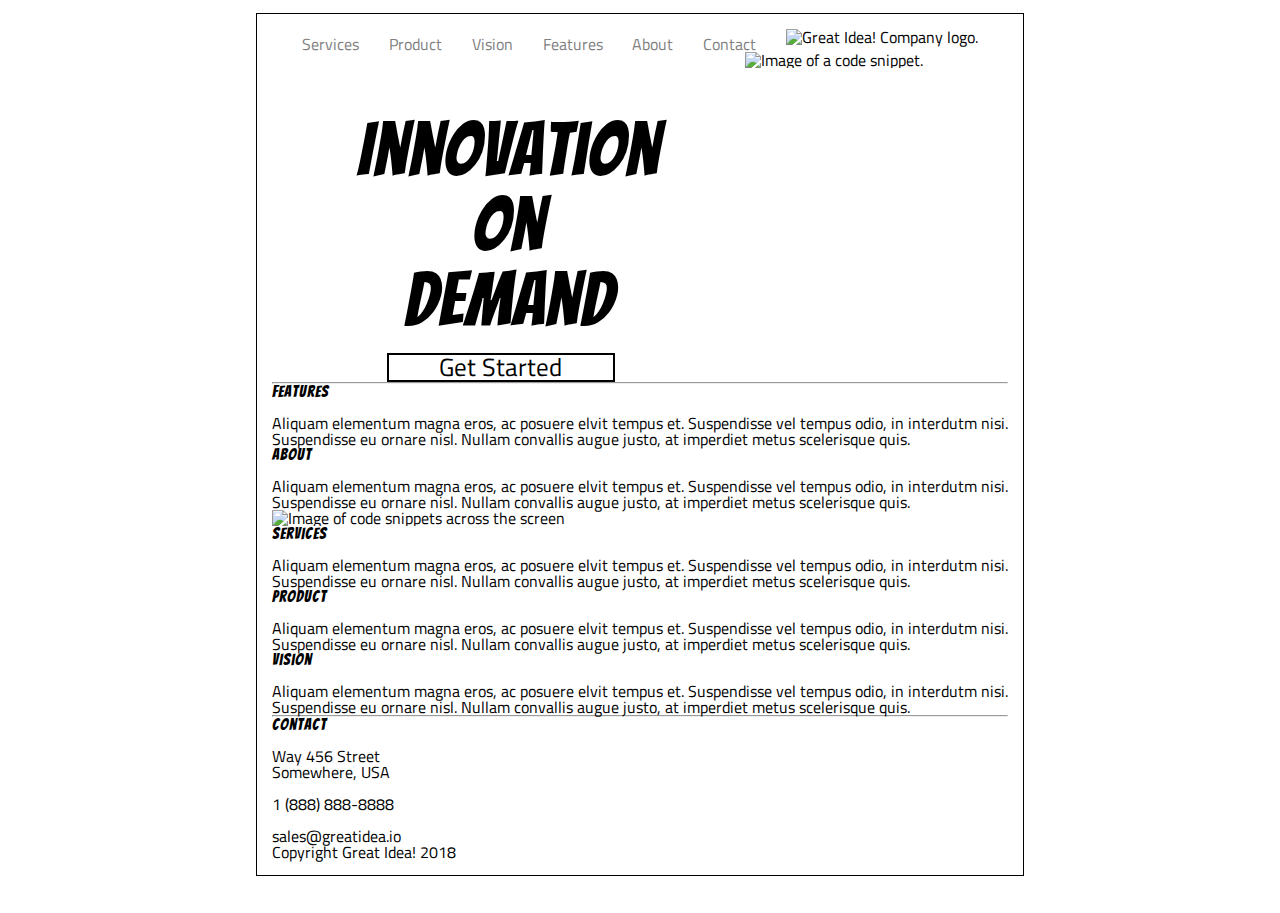
==== great-idea/index.html @ fa78ca7e "updating top part of webpage css" ====
<!doctype html>

<html lang="en">
<head>
  <meta charset="utf-8">

  <title>Great Idea!</title>

  <link href="https://fonts.googleapis.com/css?family=Bangers|Titillium+Web" rel="stylesheet">
  <link rel="stylesheet" href="css/index.css">

  <!--[if lt IE 9]>
    <script src="https://cdnjs.cloudflare.com/ajax/libs/html5shiv/3.7.3/html5shiv.js"></script>
  <![endif]-->
</head>

  <body>
      <div class='mainContainerBox'>
          <nav class='topRow'>
              <a href='#'>Services</a>
              <a href='#'>Product</a>
              <a href='#'>Vision</a>
              <a href='#'>Features</a>
              <a href='#'>About</a>
              <a href='#'>Contact</a>
              <img class="logo" src="img/logo.png" alt="Great Idea! Company logo.">
            </nav>
            
          <section class='mainBody'>
            <div class='innovationTitle'>
              <h1>Innovation<br>
              On<br>
              Demand</h1>
              <p>Get Started</p>
              </div>
            <div class='codeImage'>
              <img src="img/header-img.png" alt="Image of a code snippet.">
              </div>
            </section>
              <hr>
          <div class='middleBody'>
            <div class='bottomBox'>
              <h2>Features</h2>
              <p>Aliquam elementum magna eros, ac posuere elvit tempus et. Suspendisse vel tempus odio, in interdutm nisi. Suspendisse eu ornare nisl. Nullam convallis augue justo, at imperdiet metus scelerisque quis.</p>
              </div>
            <div class='bottomBox'>
              <h2>About</h2>
              <p>Aliquam elementum magna eros, ac posuere elvit tempus et. Suspendisse vel tempus odio, in interdutm nisi. Suspendisse eu ornare nisl. Nullam convallis augue justo, at imperdiet metus scelerisque quis.</p>
              </div>
            <div class='middlePhoto'>
              <img class="middle-img" src="img/mid-page-accent.jpg" alt="Image of code snippets across the screen">
              </div>
            </div>
  
          <section class='lowerBody'>
            <div>
              <div class='bottomBoxLast'>
                <h2>Services</h2>
                <p>Aliquam elementum magna eros, ac posuere elvit tempus et. Suspendisse vel tempus odio, in interdutm nisi. Suspendisse eu ornare nisl. Nullam convallis augue justo, at imperdiet metus scelerisque quis.</p>
                </div>
              <div class='bottomBoxLast'>
                <h2>Product</h2>
                <p>Aliquam elementum magna eros, ac posuere elvit tempus et. Suspendisse vel tempus odio, in interdutm nisi. Suspendisse eu ornare nisl. Nullam convallis augue justo, at imperdiet metus scelerisque quis.</p>
                </div>   
              <div class='bottomBoxLast'> 
                <h2>Vision</h2>
                <p>Aliquam elementum magna eros, ac posuere elvit tempus et. Suspendisse vel tempus odio, in interdutm nisi. Suspendisse eu ornare nisl. Nullam convallis augue justo, at imperdiet metus scelerisque quis.</p>
                </div>
               </div>
            </section>
          <hr>
          <footer class='bottomHome'>
              <h2>Contact</h2>
              <address> Way 456 Street<br>
              Somewhere, USA<br>
              <br>
              1 (888) 888-8888<br>
              <br>
              sales@greatidea.io</address>
              <div class="copyright">
                Copyright Great Idea! 2018
              </div>
            </footer>
          </div>     
  </body>
</html>
---- great-idea/css/index.css ----
/* http://meyerweb.com/eric/tools/css/reset/ 
   v2.0 | 20110126
   License: none (public domain)
*/

html, body, div, span, applet, object, iframe,
h1, h2, h3, h4, h5, h6, p, blockquote, pre,
a, abbr, acronym, address, big, cite, code,
del, dfn, em, img, ins, kbd, q, s, samp,
small, strike, strong, sub, sup, tt, var,
b, u, i, center,
dl, dt, dd, ol, ul, li,
fieldset, form, label, legend,
table, caption, tbody, tfoot, thead, tr, th, td,
article, aside, canvas, details, embed, 
figure, figcaption, footer, header, hgroup, 
menu, nav, output, ruby, section, summary,
time, mark, audio, video {
	margin: 0;
	padding: 0;
	border: 0;
	font-size: 100%;
	font: inherit;
	vertical-align: baseline;
}
/* HTML5 display-role reset for older browsers */
article, aside, details, figcaption, figure, 
footer, header, hgroup, menu, nav, section {
	display: block;
}
body {
	line-height: 1;
}
ol, ul {
	list-style: none;
}
blockquote, q {
	quotes: none;
}
blockquote:before, blockquote:after,
q:before, q:after {
	content: '';
	content: none;
}
table {
	border-collapse: collapse;
	border-spacing: 0;
}

/* Set every element's box-sizing to border-box */
* {
    box-sizing: border-box;
}

html, body {
    height: 100%;
    font-family: 'Titillium Web', sans-serif;
}

h1, h2, h3, h4, h5 {
    font-family: 'Bangers', cursive;
    letter-spacing: 1px;
    margin-bottom: 15px;
}

/* Copy and paste your work from yesterday here and start to refactor into flexbox */
/*Universal, Main Container, Nav*/
* {
	box-sizing: border-box;
	padding: 0;
	margin: 0;
	max-width: 100%;
}

.mainContainerBox {
	border: 1px solid black;
	margin: 1% 20% 5% 20%;
	padding: 15px;
}

.topRow a {
	color: gray;
	text-decoration: none;
	margin-top: 1%;
}

.topRow {
	display: flex;
	justify-content: space-evenly;
}

/*Top of Body*/
.innovationTitle h1 {
	font-size: 75px;
	margin-top: 20%;
	text-align: center;
}

.innovationTitle p {
	font-size: 25px;
	border: 2px solid black;
	text-align: center;
	width: 75%;
	margin-left: 10%;
}

.mainBody {
	display: flex;
	flex-flow: row nowrap;
	justify-content: space-evenly;
}

/*Middle of Body*/

/*Lower of Body*/

/*Footer*/
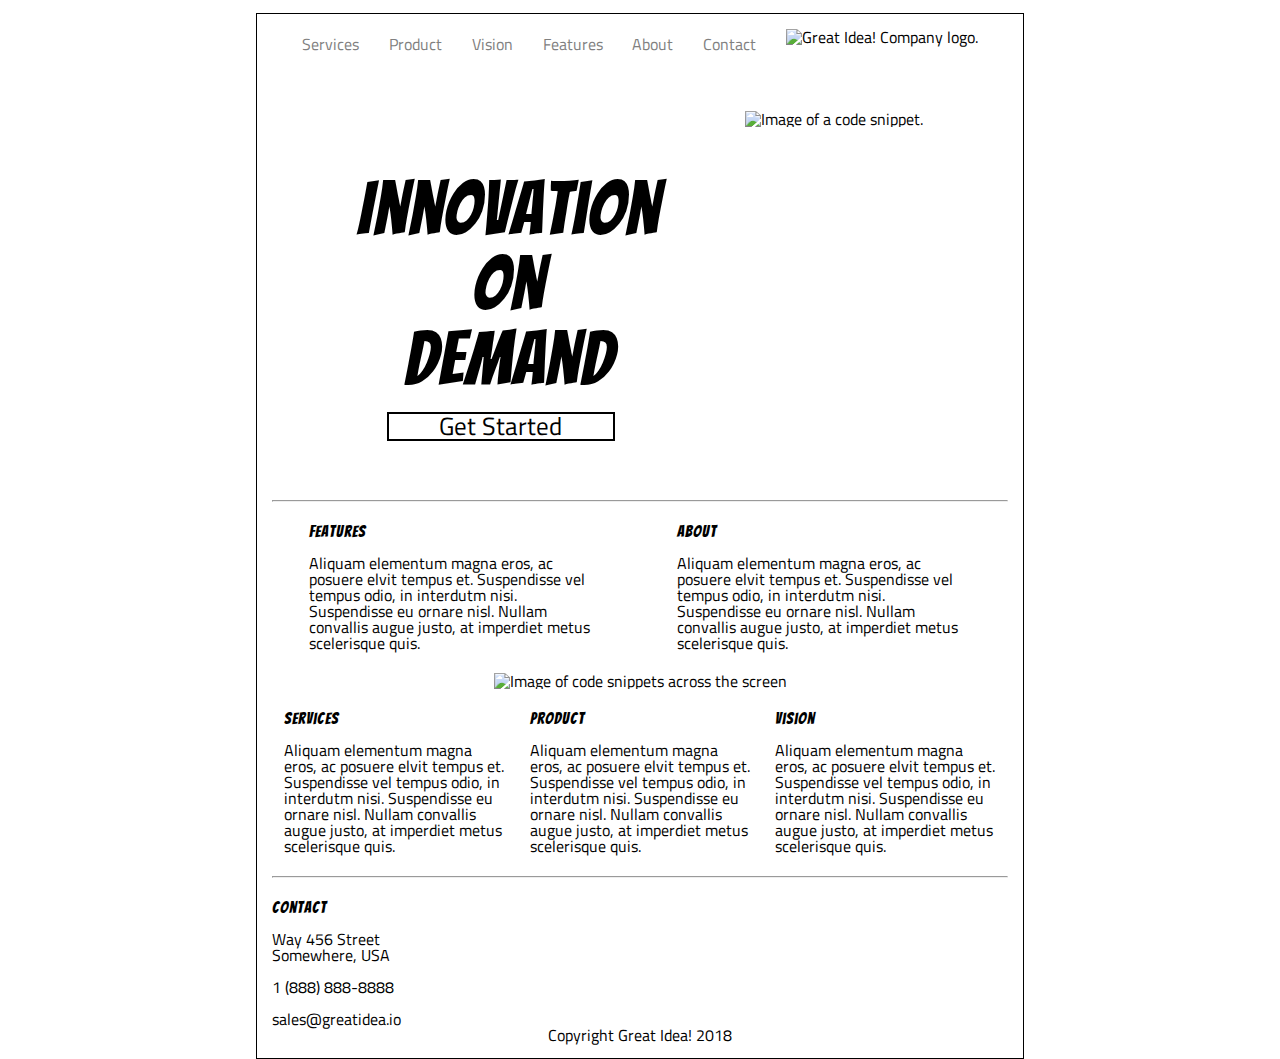
==== commit aa7908bc: "finished css build on homepage" ====
--- a/great-idea/index.html
+++ b/great-idea/index.html
@@ -47,13 +47,14 @@
               <h2>About</h2>
               <p>Aliquam elementum magna eros, ac posuere elvit tempus et. Suspendisse vel tempus odio, in interdutm nisi. Suspendisse eu ornare nisl. Nullam convallis augue justo, at imperdiet metus scelerisque quis.</p>
               </div>
+          </div>
+
             <div class='middlePhoto'>
               <img class="middle-img" src="img/mid-page-accent.jpg" alt="Image of code snippets across the screen">
               </div>
-            </div>
-  
-          <section class='lowerBody'>
-            <div>
+            
+          <section>
+            <div class='lowerBody'>
               <div class='bottomBoxLast'>
                 <h2>Services</h2>
                 <p>Aliquam elementum magna eros, ac posuere elvit tempus et. Suspendisse vel tempus odio, in interdutm nisi. Suspendisse eu ornare nisl. Nullam convallis augue justo, at imperdiet metus scelerisque quis.</p>
--- a/great-idea/css/index.css
+++ b/great-idea/css/index.css
@@ -108,10 +108,44 @@
 	display: flex;
 	flex-flow: row nowrap;
 	justify-content: space-evenly;
+	margin-top: 8%;
+	margin-bottom: 8%;
 }
 
 /*Middle of Body*/
+.middleBody {
+	display: flex;
+	justify-content: space-around;
+	margin-top: 3%;
+	margin-bottom: 3%;
+}
 
+.bottomBox {
+	width: 40%;
+}
+
+.middlePhoto {
+	display: flex;
+	justify-content: center;
+}
 /*Lower of Body*/
+.lowerBody {
+	display: flex;
+	justify-content: space-around;
+	margin-top: 3%;
+	margin-bottom: 3%;
+}
 
-/*Footer*/+.bottomBoxLast {
+	width: 30%;
+}
+
+/*Footer*/
+.bottomHome {
+	margin-top: 3%;
+}
+
+.copyright {
+	display: flex;
+	justify-content: center;
+}